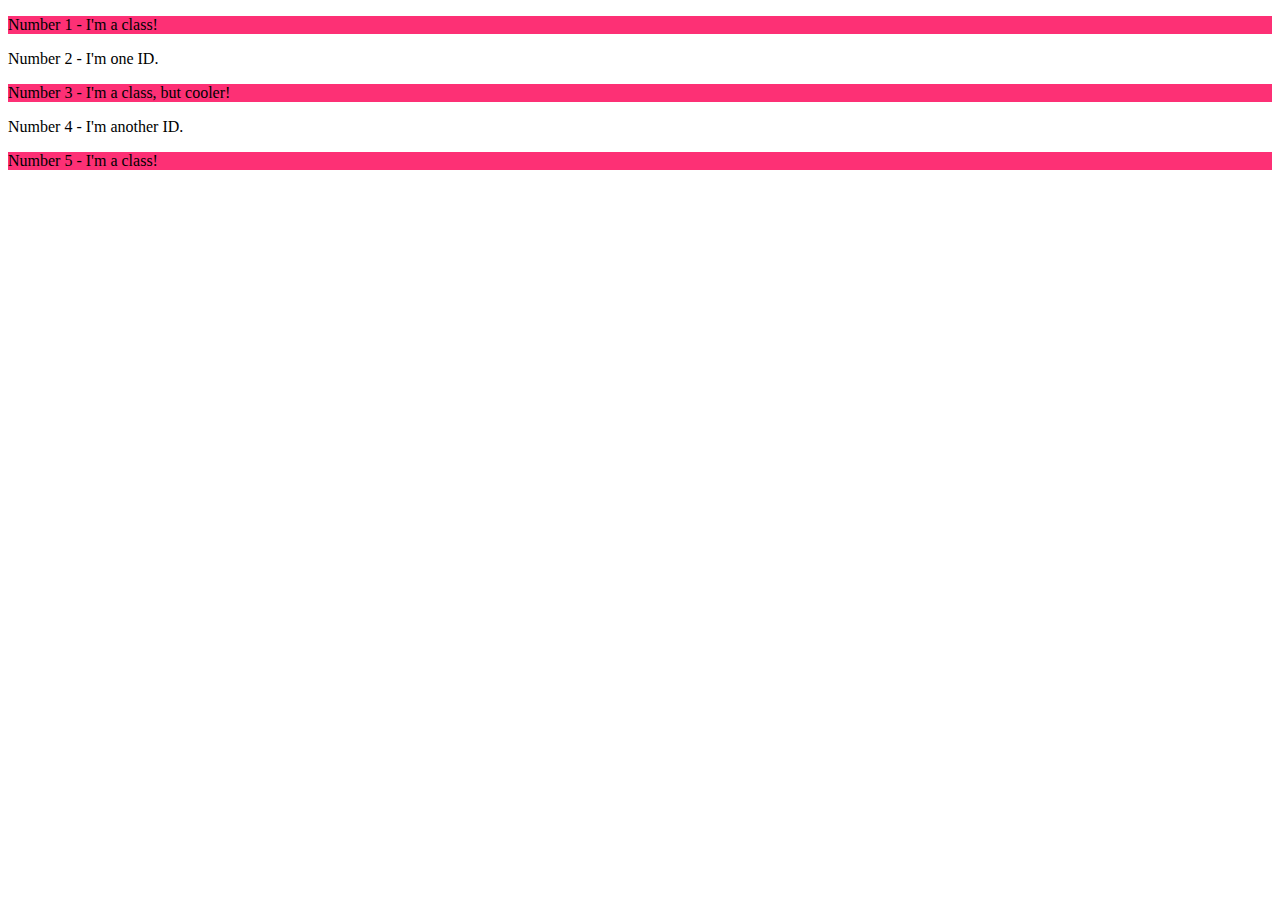
==== foundations/02-class-id-selectors/index.html @ a63c24ea "Styled the odd numbered elements" ====
<!DOCTYPE html>
<html lang="en">
  <head>
    <meta charset="UTF-8">
    <meta http-equiv="X-UA-Compatible" content="IE=edge">
    <meta name="viewport" content="width=device-width, initial-scale=1.0">
    <title>Class and ID Selectors</title>
    <link rel="stylesheet" href="style.css">
  </head>
  <body>
    <p class="odd">Number 1 - I'm a class!</p>
    <div id="number-2">Number 2 - I'm one ID.</div>
    <p class="odd">Number 3 - I'm a class, but cooler!</p>
    <div id="number-4">Number 4 - I'm another ID.</div>
    <p class="odd">Number 5 - I'm a class!</p>
  </body>
</html>
---- foundations/02-class-id-selectors/style.css ----
.odd{
    background-color: #fd3075;
    font-family: 'Verdana', 'DejaVu', 'sans-serif';
}

#number-2{

}
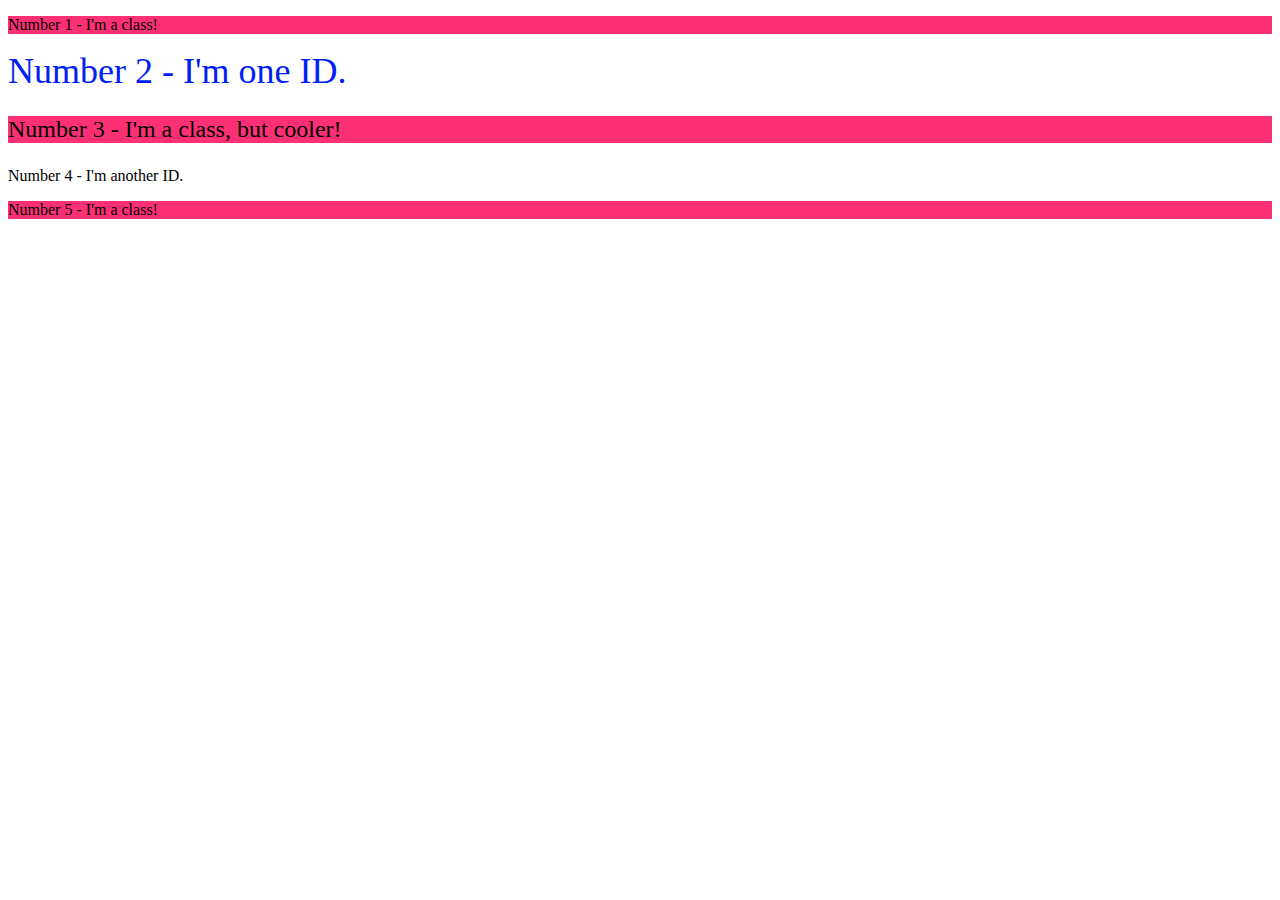
==== commit c870f6e2: "Styled the third element using the ID selector taking advantage of the Cascade" ====
--- a/foundations/02-class-id-selectors/index.html
+++ b/foundations/02-class-id-selectors/index.html
@@ -10,7 +10,7 @@
   <body>
     <p class="odd">Number 1 - I'm a class!</p>
     <div id="number-2">Number 2 - I'm one ID.</div>
-    <p class="odd">Number 3 - I'm a class, but cooler!</p>
+    <p class="odd" id="number-3">Number 3 - I'm a class, but cooler!</p>
     <div id="number-4">Number 4 - I'm another ID.</div>
     <p class="odd">Number 5 - I'm a class!</p>
   </body>
--- a/foundations/02-class-id-selectors/style.css
+++ b/foundations/02-class-id-selectors/style.css
@@ -4,5 +4,10 @@
 }
 
 #number-2{
+    color: #0021f5;
+    font-size: 36px;
+}
 
+#number-3{
+    font-size: 24px;
 }